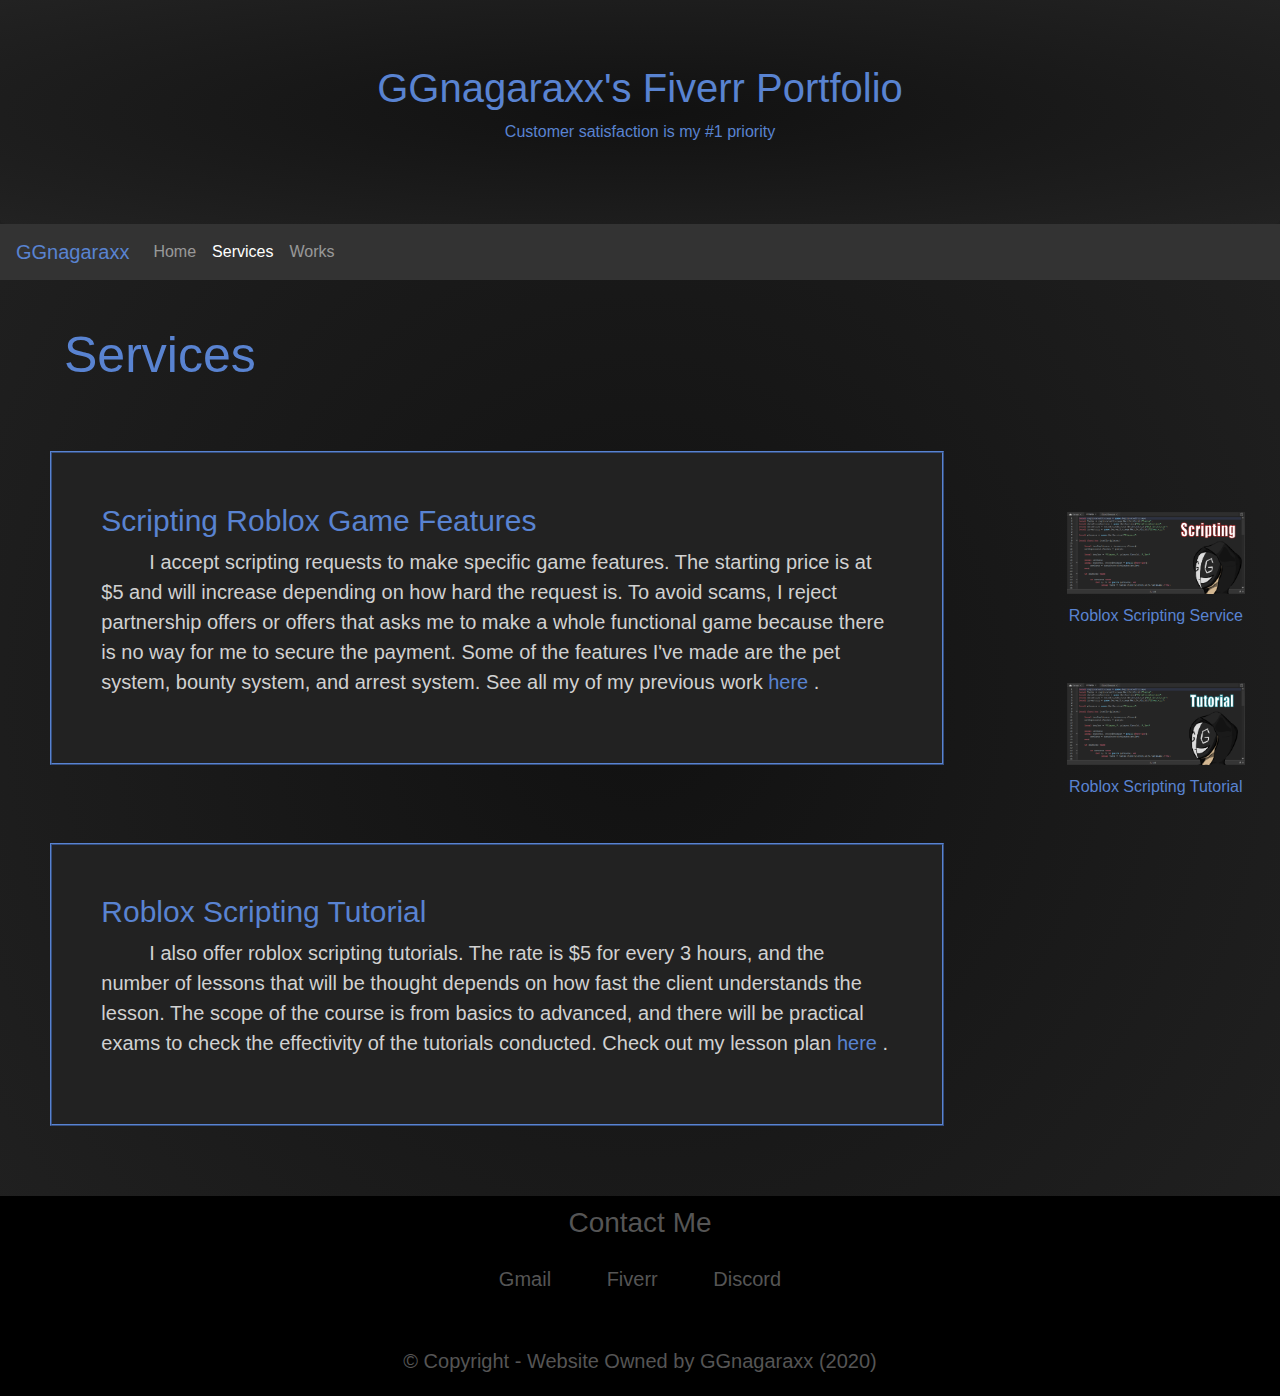
==== Service.html @ 38956957 "Add files via upload" ====
<!DOCTYPE html>


<html>

    <head>
        <title>GGnagaraxx Fiverr Portfolio</title>
        <link rel="stylesheet" href="Styles/ServiceStyle.css">
        <link rel="stylesheet" href="https://maxcdn.bootstrapcdn.com/bootstrap/4.5.2/css/bootstrap.min.css">
        <script src="https://ajax.googleapis.com/ajax/libs/jquery/3.5.1/jquery.min.js"></script>
        <script src="https://cdnjs.cloudflare.com/ajax/libs/popper.js/1.16.0/umd/popper.min.js"></script>
        <script src="https://maxcdn.bootstrapcdn.com/bootstrap/4.5.2/js/bootstrap.min.js"></script>
    </head>


    <body>
          
        <div class="jumbotron text-center">
            <h1>GGnagaraxx's Fiverr Portfolio</h1>
            <p>Customer satisfaction is my #1 priority</p>
        </div>

        <nav class="navbar navbar-inverse navbar-expand-lg navbar-dark">
            <a class="navbar-brand" id="main-logo" href="#">GGnagaraxx</a>
            <button class="navbar-toggler navbar-dark" type="button" data-toggle="collapse" data-target="#colNav" aria-controls="colNav" aria-expanded="false" aria-label="Toggle navigation">
              <span class="navbar-toggler-icon"></span>
            </button>
          
            <div class="collapse navbar-collapse" id="colNav">
                <ul class="navbar-nav navbar-right mr-auto">
                    <li class="nav-item">
                    <a class="nav-link" href="index.html">Home</a>
                    </li>
                    <li class="nav-item active">
                    <a class="nav-link" href="Service.html">Services</a>
                    </li>
                    <li class="nav-item">
                    <a class="nav-link" href="Works.html">Works</a>
                    </li>
                </ul>
            </div>
        </nav>
    
        <div class="grid-container main-body">
            <h2 class="grid-item"> Services </h2>

            <div class="grid-item scripting-service content">
                <section>
                    <h3> Scripting Roblox Game Features </h3>
                    <p>
                        I accept scripting requests to make specific game features.
                        The starting price is at $5 and will increase depending on
                        how hard the request is. To avoid scams, I reject partnership
                        offers or offers that asks me to make a whole functional game 
                        because there is no way for me to secure the payment. Some of 
                        the features I've made are the pet system, bounty system, and 
                        arrest system. See all my of my previous work 
                        <a href="Works.html"> here </a>.
                    </p>
                </section>
            </div>

            <div class="grid-item sidebar">
                <section>
                    <a href="https://www.fiverr.com/ggnagaraxx/script-your-roblox-game-and-you-can-pay-what-you-want" target="_blank">
                        <img src="Images/ScriptingThumbnail.png" alt="ScriptingThumbnail"> Roblox Scripting Service </a>
                </section>

                <section>
                    <a href="https://www.fiverr.com/ggnagaraxx/teach-you-how-to-script-in-roblox-studio" target="_blank">
                        <img src="Images/TutorialsThumbnail.png" alt="ScriptingThumbnail"> Roblox Scripting Tutorial </a>
                </section>
            </div>
            

            <div class="grid-item tutorial-service content">
                <section>
                    <h3> Roblox Scripting Tutorial </h3>
                    <p>
                        I also offer roblox scripting tutorials. The rate is $5 for
                        every 3 hours, and the number of lessons that will be thought
                        depends on how fast the client understands the lesson. The 
                        scope of the course is from basics to advanced, and there will 
                        be practical exams to check the effectivity of the tutorials
                        conducted. Check out my lesson plan 
                        <a href="https://docs.google.com/document/d/1LCFk1WYbmKzugT-iutyl2nE8BEXKntQG_peO1Q6tdoA/edit?usp=sharing" target="_blank">
                            here
                        </a>.
                    </p>
                </section>
            </div>
        </div>
    
        <div class="clr-float"></div>

        <div class="footer">
            <footer>
                <section class="contact-me">
                    <h3> Contact Me </h3>

                     <ul>
                         <li>
                              <a href="mailto: giodelacruz05@gmail.com" target="_blank">
                                 Gmail</a>
                           </li>
    
                        <li>
                            <a href="https://www.fiverr.com/ggnagaraxx?up_rollout=true#!" target="_blank">
                                Fiverr</a>
                        </li>
        
                         <li>
                            <a href="https://discord.gg/jprWrTF" target="_blank">
                                Discord</a>
                        </li>
                    </ul>
                </section>

                <p>
                    &copy Copyright - Website Owned by GGnagaraxx (2020)
                </p>
            </footer>
        </div>

    </body>

</html>
---- Styles/ServiceStyle.css ----
body{
    background-image: radial-gradient(#111111, #222222);
}

body .jumbotron{
    background-image: radial-gradient(#111111, #222222);
    color: rgb(89, 131, 209);
    margin-bottom: 0;
}

#main-logo{
    display: inline;
}

#main-logo{
    color: rgb(89, 131, 209);
}

nav{
    background-color: #333333;
    display: inline;
    margin-bottom: 5vh;
}

.row{
    color:rgb(209, 209, 209);
}

/*Main Body*/

.grid-container{
    display: grid;
    grid-template-columns: 8fr 2fr;
    grid-auto-rows: minmax(50px, auto);
    grid-gap: 3vw;
}

.grid-container h2{
    grid-column: span 2;
    margin-left: 5vw;
    font-size: 50px;
    color: rgb(89, 131, 209);
}

.content section{
    margin-left: 5%;
    margin-right: 5%;
    margin-top: 2%;
    margin-bottom: 2%;
    padding: 5%;
    border: 2px ridge rgb(89, 131, 209);
    box-sizing: border-box;
    background-color: #222222;
    font-size: 20px;
    color:rgb(209, 209, 209);
}

.content h3{
    font-size: 30px;
    color: rgb(89, 131, 209);
}

.content a{
    color: rgb(89, 131, 209);
}

.content p{
    text-indent: 3rem;
}

.scripting-service{
    grid-column: span 1;
}

.tutorial-service{
    grid-column-start: 1;
    grid-column: span 1;
}

.sidebar{
    grid-column: span 1;
    grid-column-start: 2;
    grid-row: span 2;
    
    text-align: center;
    margin: 2vw;
}

.sidebar section{
    padding-top: 5vh;
}

.sidebar  a{
    color:rgb(89, 131, 209);
}

.sidebar img{
    width: 90%;
    padding-top: 5%;
    padding-bottom: 5%;
}

/*Float clear*/

.clr-float {
    clear: both;
}

/*Footer*/

.footer {
    margin-top: 50px;
    text-align: center;
    font-family: Verdana, Geneva, Tahoma, sans-serif;
    font-size: 20px;
    height: 200px;
    width: 100%;
    background-color: black;
}

.footer .contact-me {
    padding-top: 10px;
    margin: 0;
    height: 150px;
    display: block;
}

.footer h3 {
    color: #555555;
    padding: 0;
    margin: 0;
}

.footer ul {
    padding: 0;
    margin: 0;
}

.footer li {
    list-style: none;
    padding: 25px;
    display: inline-block;
}

.footer a {
    text-decoration: none;
    color: #555555;
}

.footer a:hover {
    color: #999999;
}

.footer p {
    color: #555555;
    padding: 0;
    margin: 0;
}
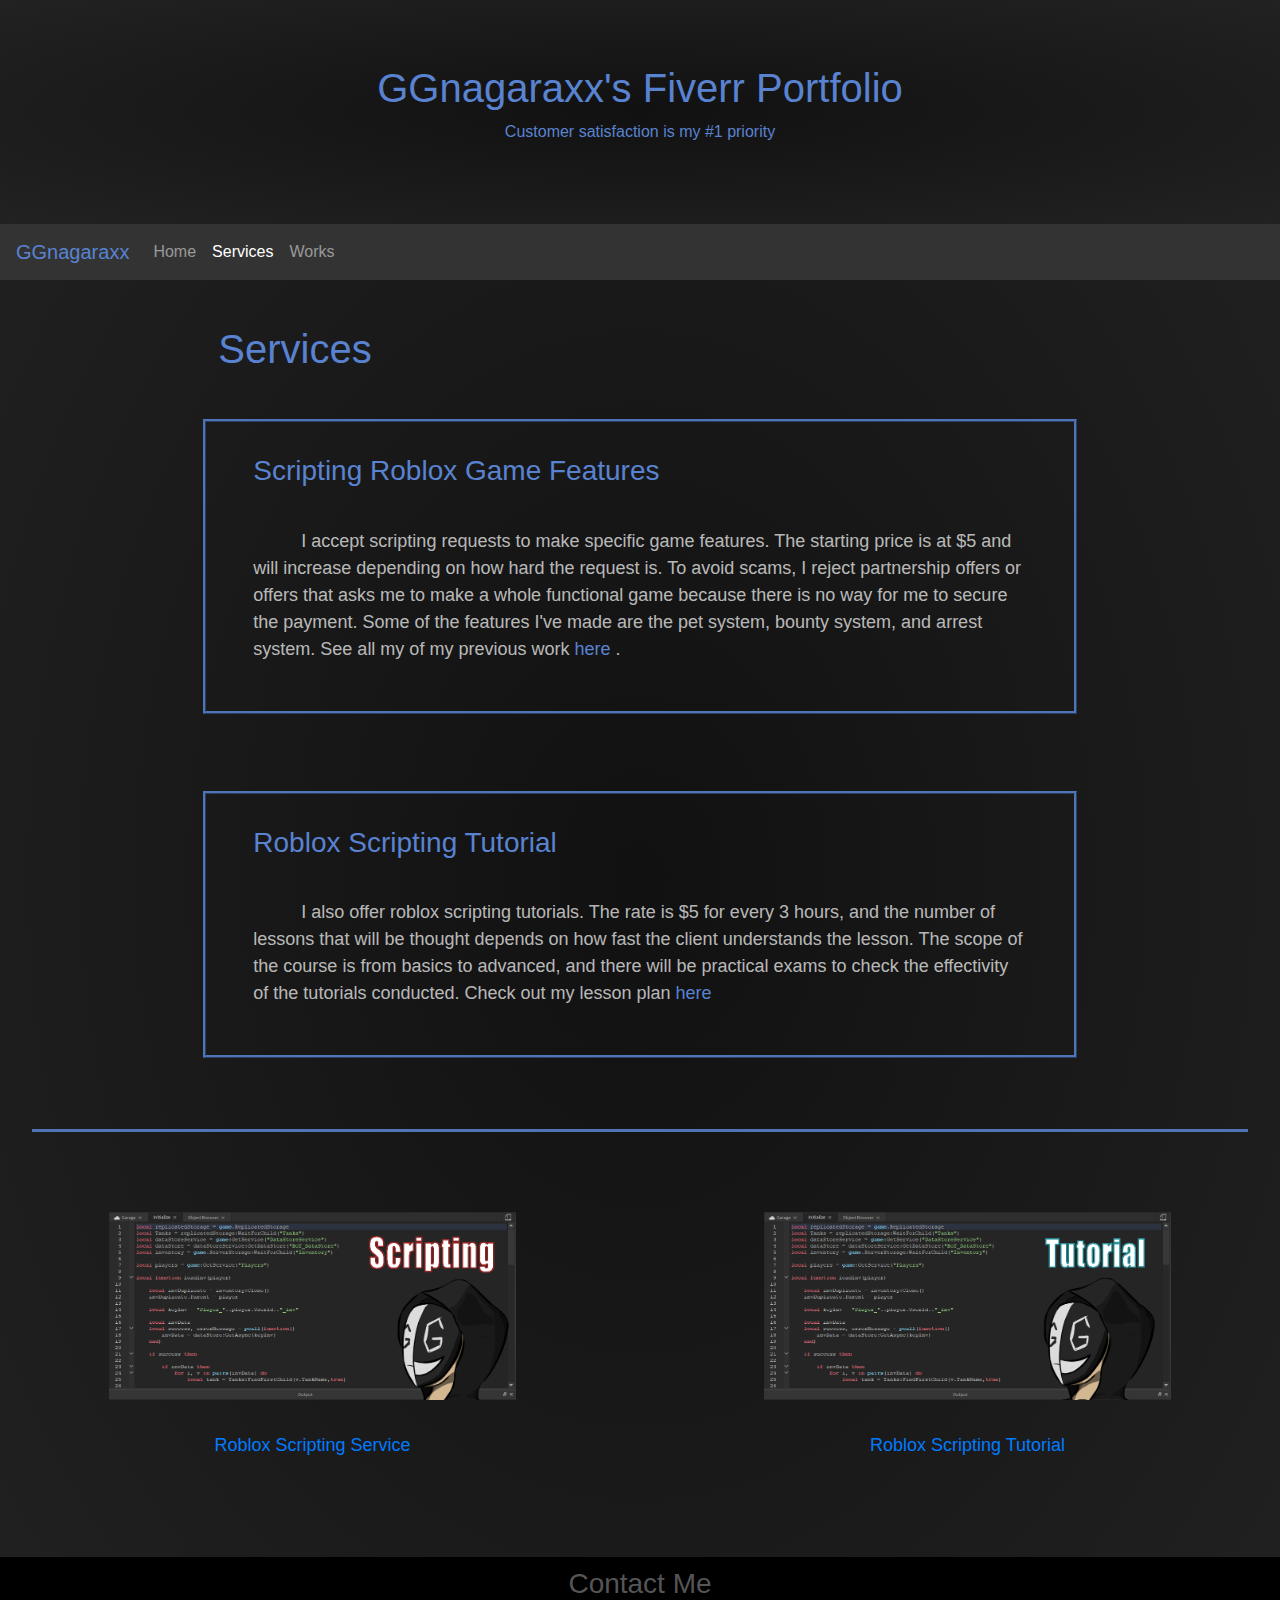
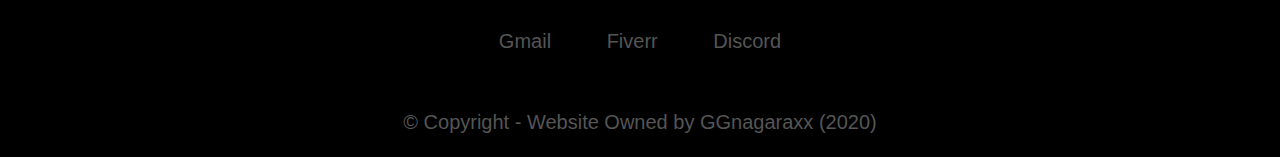
==== commit f0744394: "Add files via upload" ====
--- a/Service.html
+++ b/Service.html
@@ -41,10 +41,10 @@
             </div>
         </nav>
     
-        <div class="grid-container main-body">
-            <h2 class="grid-item"> Services </h2>
+        <div class="row justify-content-center">
+            <h2 class="col-10 col-md-8 col-sm-10"> Services </h2>
 
-            <div class="grid-item scripting-service content">
+            <div class="col-10 col-md-8 col-sm-10 content">
                 <section>
                     <h3> Scripting Roblox Game Features </h3>
                     <p>
@@ -59,21 +59,10 @@
                     </p>
                 </section>
             </div>
+        </div>    
 
-            <div class="grid-item sidebar">
-                <section>
-                    <a href="https://www.fiverr.com/ggnagaraxx/script-your-roblox-game-and-you-can-pay-what-you-want" target="_blank">
-                        <img src="Images/ScriptingThumbnail.png" alt="ScriptingThumbnail"> Roblox Scripting Service </a>
-                </section>
-
-                <section>
-                    <a href="https://www.fiverr.com/ggnagaraxx/teach-you-how-to-script-in-roblox-studio" target="_blank">
-                        <img src="Images/TutorialsThumbnail.png" alt="ScriptingThumbnail"> Roblox Scripting Tutorial </a>
-                </section>
-            </div>
-            
-
-            <div class="grid-item tutorial-service content">
+        <div class="row justify-content-center">   
+            <div class="col-10 col-md-8 col-sm-10 content">
                 <section>
                     <h3> Roblox Scripting Tutorial </h3>
                     <p>
@@ -85,12 +74,30 @@
                         conducted. Check out my lesson plan 
                         <a href="https://docs.google.com/document/d/1LCFk1WYbmKzugT-iutyl2nE8BEXKntQG_peO1Q6tdoA/edit?usp=sharing" target="_blank">
                             here
-                        </a>.
+                        </a>
                     </p>
                 </section>
             </div>
         </div>
+
+        <hr>
     
+        <div class="row justify-content-around">
+            <div class="col-10 col-md-4 ads">
+                <section>
+                    <a href="https://www.fiverr.com/ggnagaraxx/script-your-roblox-game-and-you-can-pay-what-you-want" target="_blank">
+                        <img src="Images/ScriptingThumbnail.png" alt="ScriptingThumbnail"> Roblox Scripting Service </a>
+                </section>
+            </div>
+
+            <div class="col-10 col-md-4 ads">
+                <section>
+                    <a href="https://www.fiverr.com/ggnagaraxx/teach-you-how-to-script-in-roblox-studio" target="_blank">
+                        <img src="Images/TutorialsThumbnail.png" alt="ScriptingThumbnail"> Roblox Scripting Tutorial </a>
+                </section>
+            </div>
+        </div>
+
         <div class="clr-float"></div>
 
         <div class="footer">
--- a/Styles/ServiceStyle.css
+++ b/Styles/ServiceStyle.css
@@ -1,5 +1,6 @@
 body{
     background-image: radial-gradient(#111111, #222222);
+    font-size: 2%;
 }
 
 body .jumbotron{
@@ -22,82 +23,61 @@
     margin-bottom: 5vh;
 }
 
-.row{
-    color:rgb(209, 209, 209);
-}
 
 /*Main Body*/
 
-.grid-container{
-    display: grid;
-    grid-template-columns: 8fr 2fr;
-    grid-auto-rows: minmax(50px, auto);
-    grid-gap: 3vw;
+body .row{
+    color: rgba(245, 245, 245, 0.747);
+    font-size: 18px;
 }
 
-.grid-container h2{
-    grid-column: span 2;
-    margin-left: 5vw;
-    font-size: 50px;
+.row h2{
     color: rgb(89, 131, 209);
+    font-size: 40px;
 }
 
-.content section{
-    margin-left: 5%;
-    margin-right: 5%;
-    margin-top: 2%;
-    margin-bottom: 2%;
-    padding: 5%;
-    border: 2px ridge rgb(89, 131, 209);
+.content{
+    margin-top: 3vw;
+    margin-bottom: 3vw;
+    border: rgb(80, 116, 184) ridge 3px;
     box-sizing: border-box;
-    background-color: #222222;
-    font-size: 20px;
-    color:rgb(209, 209, 209);
 }
 
 .content h3{
-    font-size: 30px;
     color: rgb(89, 131, 209);
-}
-
-.content a{
-    color: rgb(89, 131, 209);
+    padding: 2rem;
 }
 
 .content p{
     text-indent: 3rem;
+    padding-bottom: 2rem;
+    padding-left: 2rem;
+    padding-right: 2rem;
 }
 
-.scripting-service{
-    grid-column: span 1;
+.content p a{
+    color: rgb(89, 131, 209);
 }
 
-.tutorial-service{
-    grid-column-start: 1;
-    grid-column: span 1;
+body hr{
+    border-top: rgb(80, 116, 184) solid 3px;
+    margin: 2rem;
 }
 
-.sidebar{
-    grid-column: span 1;
-    grid-column-start: 2;
-    grid-row: span 2;
-    
+.ads{
+    margin-top: 3rem;
+    margin-bottom: 3rem;
     text-align: center;
-    margin: 2vw;
 }
 
-.sidebar section{
-    padding-top: 5vh;
+.ads a{
+    text-align: center;
 }
 
-.sidebar  a{
-    color:rgb(89, 131, 209);
-}
-
-.sidebar img{
-    width: 90%;
-    padding-top: 5%;
-    padding-bottom: 5%;
+.ads a img{
+    display: block;
+    width: 100%;
+    margin-bottom: 2rem;
 }
 
 /*Float clear*/
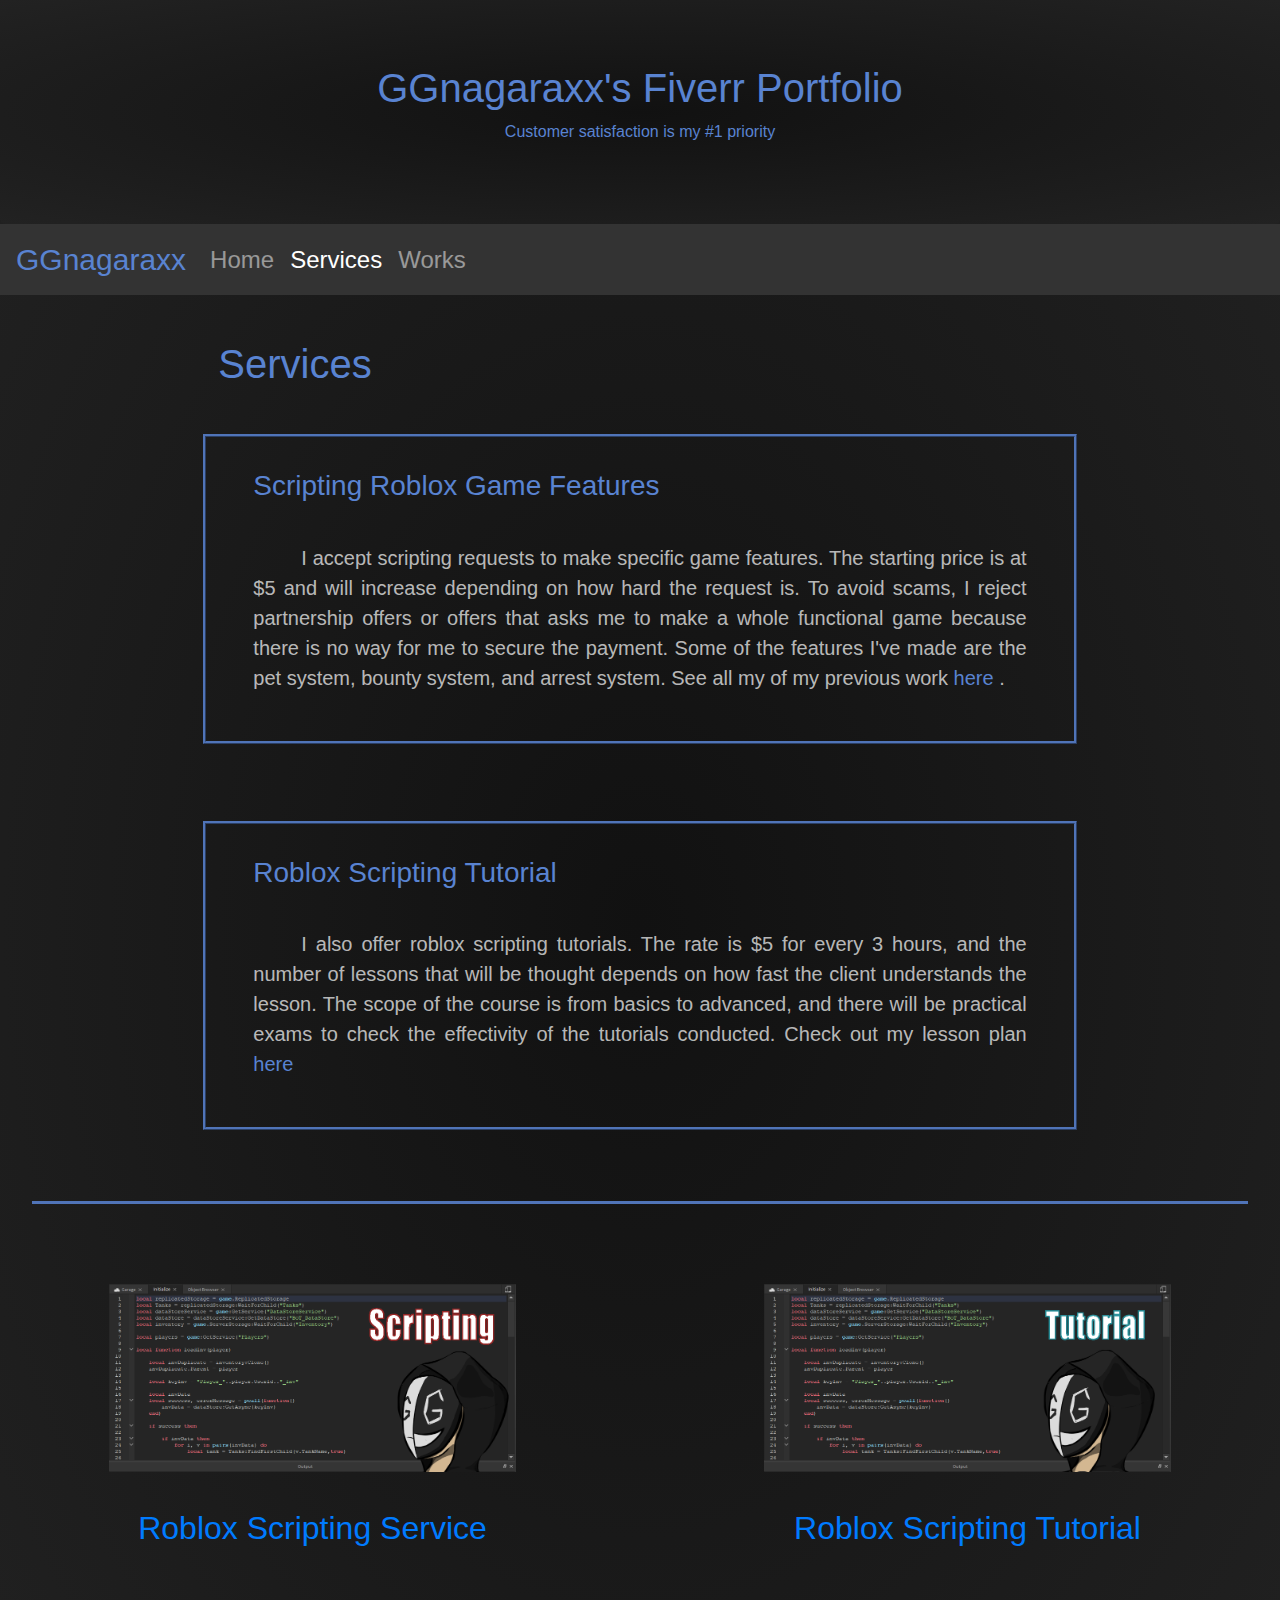
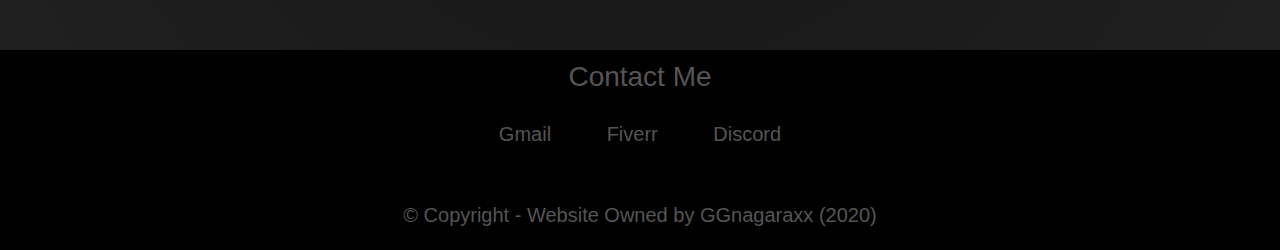
==== commit 0a786603: "Add files via upload" ====
--- a/Service.html
+++ b/Service.html
@@ -42,9 +42,9 @@
         </nav>
     
         <div class="row justify-content-center">
-            <h2 class="col-10 col-md-8 col-sm-10"> Services </h2>
+            <h2 class="col-10 col-lg-8"> Services </h2>
 
-            <div class="col-10 col-md-8 col-sm-10 content">
+            <div class="col-10 col-lg-8 content">
                 <section>
                     <h3> Scripting Roblox Game Features </h3>
                     <p>
@@ -62,7 +62,7 @@
         </div>    
 
         <div class="row justify-content-center">   
-            <div class="col-10 col-md-8 col-sm-10 content">
+            <div class="col-10 col-lg-8 content">
                 <section>
                     <h3> Roblox Scripting Tutorial </h3>
                     <p>
@@ -83,14 +83,14 @@
         <hr>
     
         <div class="row justify-content-around">
-            <div class="col-10 col-md-4 ads">
+            <div class="col-10 col-lg-4 ads">
                 <section>
                     <a href="https://www.fiverr.com/ggnagaraxx/script-your-roblox-game-and-you-can-pay-what-you-want" target="_blank">
                         <img src="Images/ScriptingThumbnail.png" alt="ScriptingThumbnail"> Roblox Scripting Service </a>
                 </section>
             </div>
 
-            <div class="col-10 col-md-4 ads">
+            <div class="col-10 col-lg-4 ads">
                 <section>
                     <a href="https://www.fiverr.com/ggnagaraxx/teach-you-how-to-script-in-roblox-studio" target="_blank">
                         <img src="Images/TutorialsThumbnail.png" alt="ScriptingThumbnail"> Roblox Scripting Tutorial </a>
--- a/Styles/ServiceStyle.css
+++ b/Styles/ServiceStyle.css
@@ -1,6 +1,5 @@
 body{
     background-image: radial-gradient(#111111, #222222);
-    font-size: 2%;
 }
 
 body .jumbotron{
@@ -9,26 +8,24 @@
     margin-bottom: 0;
 }
 
-#main-logo{
-    display: inline;
-}
-
-#main-logo{
-    color: rgb(89, 131, 209);
-}
-
 nav{
     background-color: #333333;
     display: inline;
     margin-bottom: 5vh;
+    font-size: 150%;
 }
 
+#main-logo{
+    display: inline;
+    text-decoration: none;
+    font-size: 125%;
+    color: rgb(89, 131, 209);
+}
 
 /*Main Body*/
 
 body .row{
     color: rgba(245, 245, 245, 0.747);
-    font-size: 18px;
 }
 
 .row h2{
@@ -49,10 +46,12 @@
 }
 
 .content p{
+    text-align: justify;
     text-indent: 3rem;
     padding-bottom: 2rem;
     padding-left: 2rem;
     padding-right: 2rem;
+    font-size: 125%;        /*125% good for both phone and pc, or 3vh good for pc but too big on phone*/
 }
 
 .content p a{
@@ -68,6 +67,7 @@
     margin-top: 3rem;
     margin-bottom: 3rem;
     text-align: center;
+    font-size: 200%;
 }
 
 .ads a{
